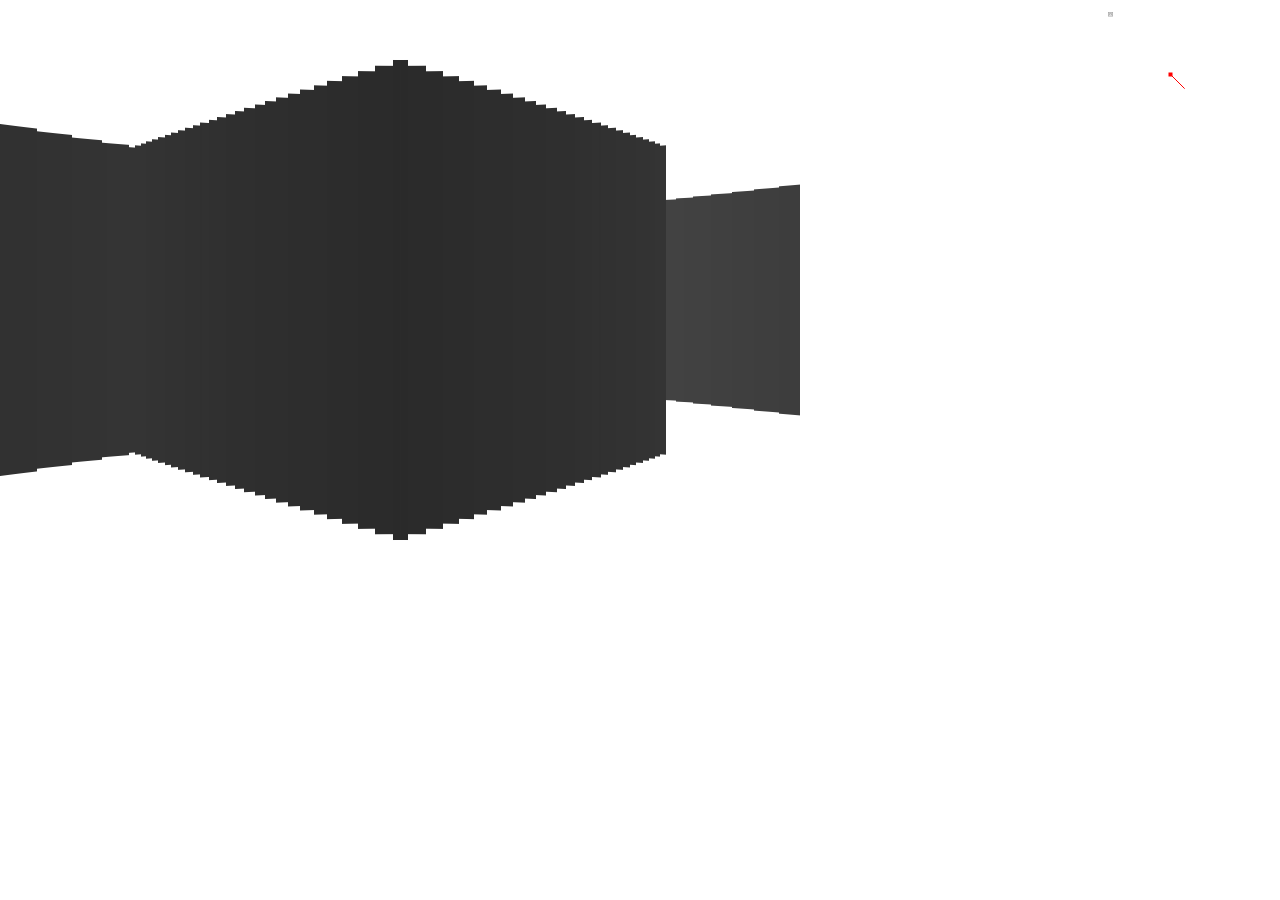
==== index.html @ 2db7c9aa "Update index.html" ====
<!DOCTYPE html>
<html lang="en">
<head>
  <meta charset="UTF-8">
  <meta name="viewport" content="width=device-width, initial-scale=1.0">
  <title>Advanced Raycasting Demo</title>
  <style>
    body {
      margin: 0;
      overflow: hidden;
    }
    canvas {
      display: block;
      image-rendering: pixelated;
    }
    #miniMap {
      position: absolute;
      top: 10px;
      right: 10px;
      border: 2px solid white;
    }
  </style>
</head>
<body>
  <canvas id="raycastingCanvas" width="800" height="600"></canvas>
  <canvas id="miniMap" width="160" height="120"></canvas>
  <script>
    const canvas = document.getElementById('raycastingCanvas');
    const ctx = canvas.getContext('2d');

    const miniMap = document.getElementById('miniMap');
    const miniMapCtx = miniMap.getContext('2d');

    const screenWidth = 800;
    const screenHeight = 600;
    const tileSize = 32;
    const mapWidth = 8;
    const mapHeight = 7;

    const map = [
      [1, 1, 1, 1, 1, 1, 1, 1],
      [1, 0, 0, 0, 0, 0, 0, 1],
      [1, 0, 1, 1, 1, 1, 0, 1],
      [1, 0, 1, 0, 0, 1, 0, 1],
      [1, 0, 1, 0, 1, 1, 0, 1],
      [1, 0, 0, 0, 0, 0, 0, 1],
      [1, 1, 1, 1, 1, 1, 1, 1],
    ];

    const player = {
      x: 100,
      y: 100,
      angle: Math.PI / 4,
      fov: Math.PI / 3,
      speed: 3,
      rotationSpeed: 0.03,
      isMouseLocked: false,
    };

    function castRay(rayAngle) {
      let x = player.x;
      let y = player.y;

      const raySin = Math.sin(rayAngle);
      const rayCos = Math.cos(rayAngle);

      // Increment by small steps along the ray until a wall is hit
      while (true) {
        x += rayCos;
        y += raySin;

        const mapX = Math.floor(x / tileSize);
        const mapY = Math.floor(y / tileSize);

        // Check if the ray hit a wall
        if (map[mapY][mapX] === 1) {
          const distance = Math.sqrt((x - player.x) ** 2 + (y - player.y) ** 2);
          const correctedDistance = distance * Math.cos(rayAngle - player.angle);

          const wallHeight = Math.min(screenHeight, tileSize * screenHeight / (correctedDistance));

          return {
            x: x,
            y: y,
            distance: correctedDistance,
            height: wallHeight,
            textureX: x % tileSize,
          };
        }
      }
    }

    function drawMiniMap() {
      miniMapCtx.clearRect(0, 0, miniMap.width, miniMap.height);

      const mapScale = miniMap.width / (mapWidth * tileSize);

      // Draw walls on the mini-map
      for (let y = 0; y < mapHeight; y++) {
        for (let x = 0; x < mapWidth; x++) {
          if (map[y][x] === 1) {
            miniMapCtx.fillStyle = 'gray';
            miniMapCtx.fillRect(x * mapScale, y * mapScale, mapScale, mapScale);
          }
        }
      }

      // Draw player on the mini-map
      miniMapCtx.fillStyle = 'red';
      miniMapCtx.fillRect(player.x * mapScale - 2, player.y * mapScale - 2, 4, 4);

      // Draw player's field of view on the mini-map
      miniMapCtx.beginPath();
      miniMapCtx.moveTo(player.x * mapScale, player.y * mapScale);
      miniMapCtx.lineTo(
        player.x * mapScale + Math.cos(player.angle) * 20,
        player.y * mapScale + Math.sin(player.angle) * 20
      );
      miniMapCtx.strokeStyle = 'red';
      miniMapCtx.stroke();
    }

    function handleInput() {
      // Handle player input
      if (keys['ArrowLeft']) {
        player.angle -= player.rotationSpeed;
      }
      if (keys['ArrowRight']) {
        player.angle += player.rotationSpeed;
      }

      const moveStep = player.speed;

      // Move forward and backward without rotating the camera angle
      if (keys['ArrowUp'] || keys['KeyW']) {
        const newX = player.x + Math.cos(player.angle) * moveStep;
        const newY = player.y + Math.sin(player.angle) * moveStep;

        if (!isWall(newX, newY)) {
          player.x = newX;
          player.y = newY;
        }
      }
      if (keys['ArrowDown'] || keys['KeyS']) {
        const newX = player.x - Math.cos(player.angle) * moveStep;
        const newY = player.y - Math.sin(player.angle) * moveStep;

        if (!isWall(newX, newY)) {
          player.x = newX;
          player.y = newY;
        }
      }

      // Move left and right without rotating the camera angle
      if (keys['KeyA']) {
        const newX = player.x + Math.cos(player.angle - Math.PI / 2) * moveStep;
        const newY = player.y + Math.sin(player.angle - Math.PI / 2) * moveStep;

        if (!isWall(newX, newY)) {
          player.x = newX;
          player.y = newY;
        }
      }
      if (keys['KeyD']) {
        const newX = player.x + Math.cos(player.angle + Math.PI / 2) * moveStep;
        const newY = player.y + Math.sin(player.angle + Math.PI / 2) * moveStep;

        if (!isWall(newX, newY)) {
          player.x = newX;
          player.y = newY;
        }
      }
    }

    function toggleMouseLock() {
      if (!player.isMouseLocked) {
        canvas.requestPointerLock();
      } else {
        document.exitPointerLock();
      }
      player.isMouseLocked = !player.isMouseLocked;
    }

    function isWall(x, y) {
      // Check if the given coordinates are inside a wall
      const mapX = Math.floor(x / tileSize);
      const mapY = Math.floor(y / tileSize);

      return map[mapY][mapX] === 1;
    }

    const keys = {};

    document.addEventListener('keydown', (event) => {
      keys[event.code] = true;
    });

    document.addEventListener('keyup', (event) => {
      keys[event.code] = false;
    });

    document.addEventListener('mousemove', (event) => {
      if (player.isMouseLocked) {
        const deltaX = event.movementX || event.mozMovementX || event.webkitMovementX || 0;
        player.angle += deltaX * 0.01;
      }
    });

    document.addEventListener('keydown', (event) => {
      if (event.code === 'KeyL') {
        toggleMouseLock();
      }
    });

    function update() {
      // Update game logic here
      handleInput();
      drawMiniMap();
    }

    function draw() {
      // Draw the raycasting scene here
      ctx.clearRect(0, 0, screenWidth, screenHeight);

      // Draw walls using shading
      const rays = [];
      for (let i = 0; i < screenWidth; i++) {
        const rayAngle = player.angle - player.fov / 2 + (i / screenWidth) * player.fov;
        const ray = castRay(rayAngle);
        rays.push(ray);
      }

      for (let i = 0; i < screenWidth; i++) {
        const ray = rays[i];
        const wallHeight = ray.height;
        const wallTop = (screenHeight - wallHeight) / 2;

        // Apply shading based on distance
        const shading = Math.min(1, 0.1 + ray.distance / 600);

        const wallColor = `rgb(${255 * shading}, ${255 * shading}, ${255 * shading})`;

        ctx.fillStyle = wallColor;
        ctx.fillRect(i, wallTop, 1, wallHeight);
      }
    }

    function gameLoop() {
      update();
      draw();
      requestAnimationFrame(gameLoop);
    }

    gameLoop();
  </script>
</body>
</html>
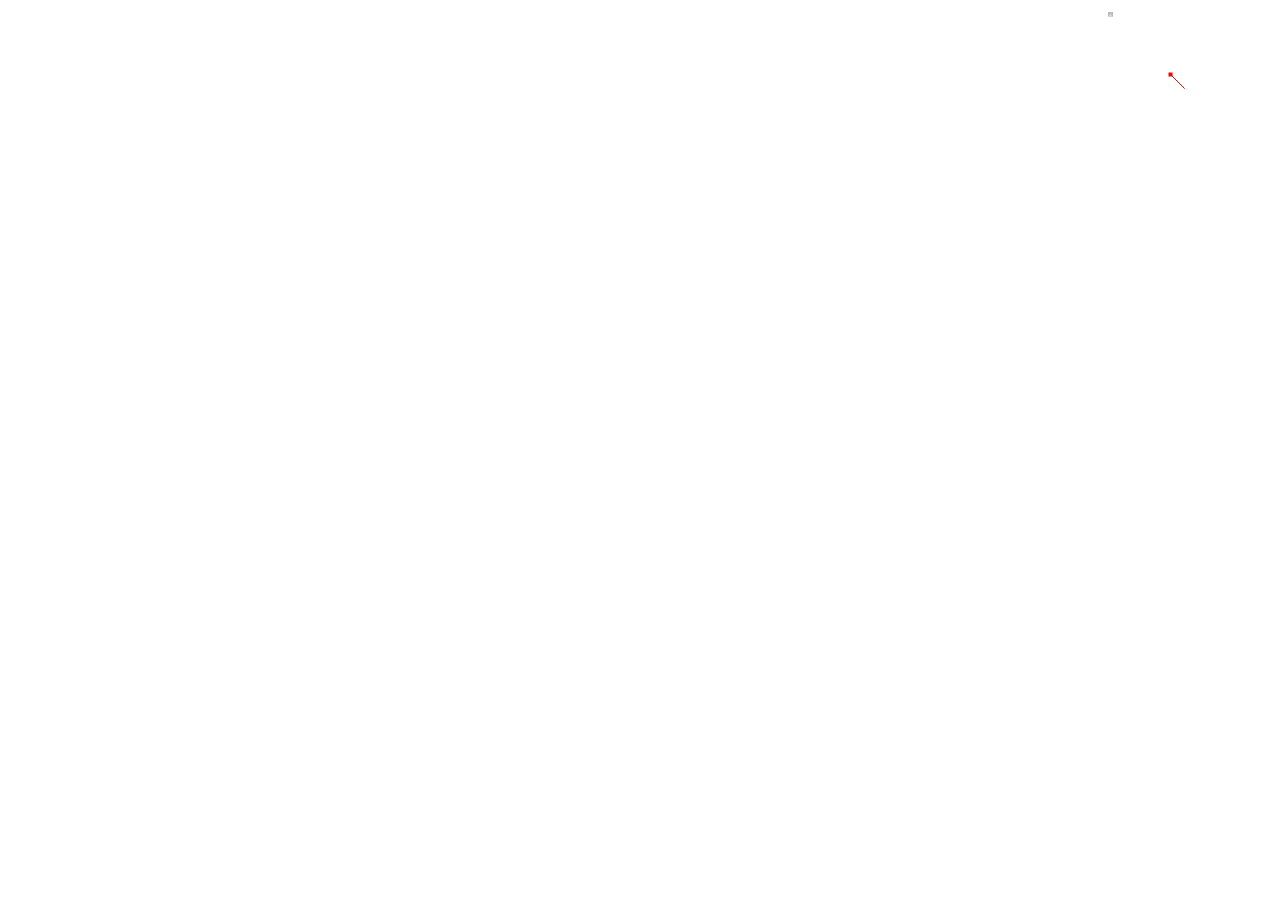
==== commit e408d2a5: "Update index.html" ====
--- a/index.html
+++ b/index.html
@@ -3,7 +3,7 @@
 <head>
   <meta charset="UTF-8">
   <meta name="viewport" content="width=device-width, initial-scale=1.0">
-  <title>Advanced Raycasting Demo</title>
+  <title>Advanced Raycasting Demo (Quake-style)</title>
   <style>
     body {
       margin: 0;
@@ -64,30 +64,31 @@
       const raySin = Math.sin(rayAngle);
       const rayCos = Math.cos(rayAngle);
 
+      let distanceToWall = 0;
+      let hitWall = false;
+
       // Increment by small steps along the ray until a wall is hit
-      while (true) {
-        x += rayCos;
-        y += raySin;
-
-        const mapX = Math.floor(x / tileSize);
-        const mapY = Math.floor(y / tileSize);
-
-        // Check if the ray hit a wall
-        if (map[mapY][mapX] === 1) {
-          const distance = Math.sqrt((x - player.x) ** 2 + (y - player.y) ** 2);
-          const correctedDistance = distance * Math.cos(rayAngle - player.angle);
-
-          const wallHeight = Math.min(screenHeight, tileSize * screenHeight / (correctedDistance));
-
-          return {
-            x: x,
-            y: y,
-            distance: correctedDistance,
-            height: wallHeight,
-            textureX: x % tileSize,
-          };
-        }
-      }
+      while (!hitWall && distanceToWall < 20) {
+        distanceToWall += 0.1;
+
+        const testX = Math.floor(x + rayCos * distanceToWall);
+        const testY = Math.floor(y + raySin * distanceToWall);
+
+        // Check if the ray is out of bounds
+        if (testX < 0 || testX >= mapWidth || testY < 0 || testY >= mapHeight) {
+          hitWall = true;
+          distanceToWall = 20;  // Set distance to maximum to create a skybox effect
+        } else if (map[testY][testX] === 1) {
+          hitWall = true;
+        }
+      }
+
+      const wallHeight = Math.min(screenHeight, tileSize * screenHeight / (distanceToWall));
+
+      return {
+        distance: distanceToWall,
+        height: wallHeight,
+      };
     }
 
     function drawMiniMap() {
@@ -223,20 +224,15 @@
       ctx.clearRect(0, 0, screenWidth, screenHeight);
 
       // Draw walls using shading
-      const rays = [];
       for (let i = 0; i < screenWidth; i++) {
         const rayAngle = player.angle - player.fov / 2 + (i / screenWidth) * player.fov;
         const ray = castRay(rayAngle);
-        rays.push(ray);
-      }
-
-      for (let i = 0; i < screenWidth; i++) {
-        const ray = rays[i];
+
         const wallHeight = ray.height;
         const wallTop = (screenHeight - wallHeight) / 2;
 
         // Apply shading based on distance
-        const shading = Math.min(1, 0.1 + ray.distance / 600);
+        const shading = Math.min(1, 0.1 + ray.distance / 20);
 
         const wallColor = `rgb(${255 * shading}, ${255 * shading}, ${255 * shading})`;
 
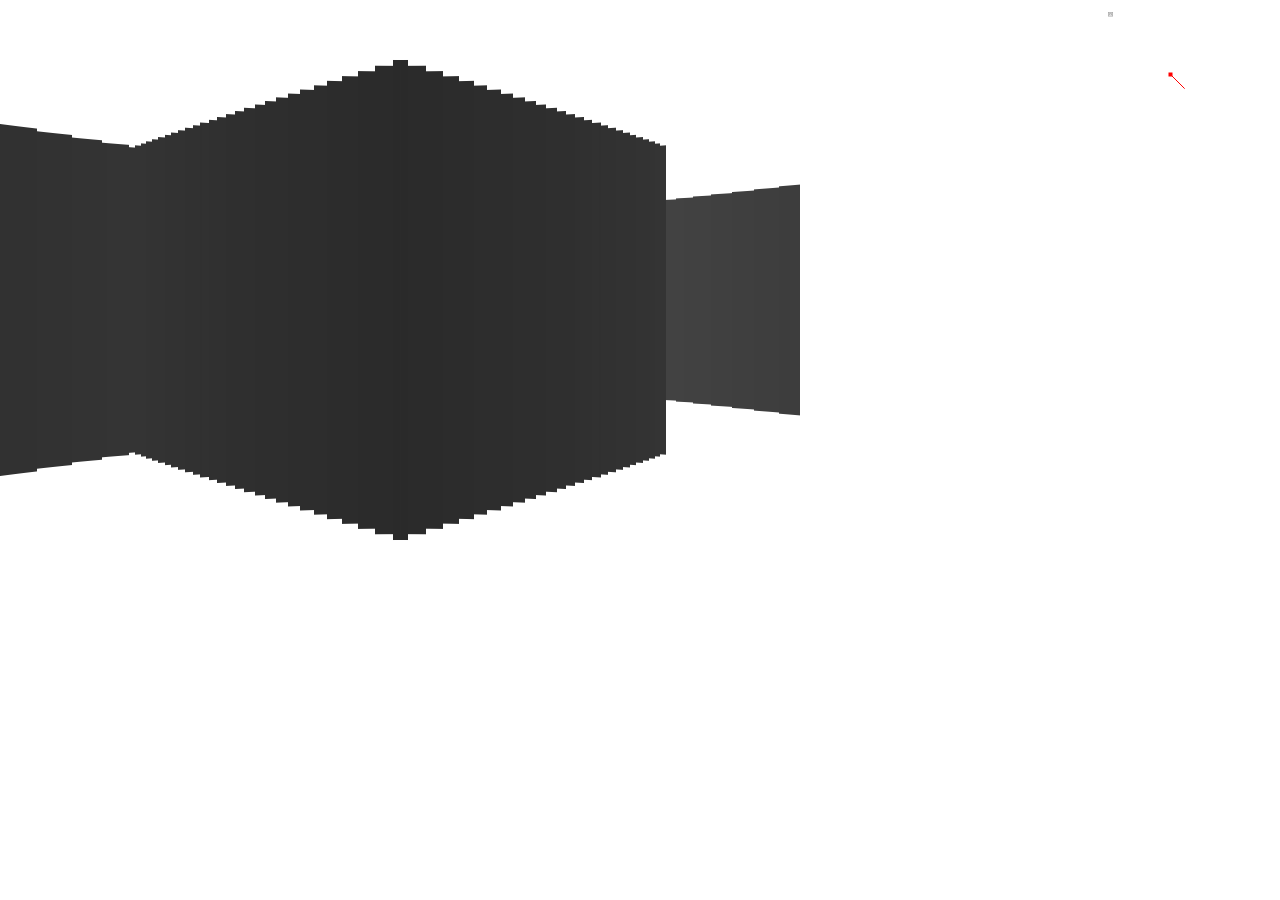
==== commit bc9f1a02: "Update index.html" ====
--- a/index.html
+++ b/index.html
@@ -3,7 +3,7 @@
 <head>
   <meta charset="UTF-8">
   <meta name="viewport" content="width=device-width, initial-scale=1.0">
-  <title>Advanced Raycasting Demo (Quake-style)</title>
+  <title>Advanced Raycasting Demo</title>
   <style>
     body {
       margin: 0;
@@ -64,31 +64,30 @@
       const raySin = Math.sin(rayAngle);
       const rayCos = Math.cos(rayAngle);
 
-      let distanceToWall = 0;
-      let hitWall = false;
-
       // Increment by small steps along the ray until a wall is hit
-      while (!hitWall && distanceToWall < 20) {
-        distanceToWall += 0.1;
-
-        const testX = Math.floor(x + rayCos * distanceToWall);
-        const testY = Math.floor(y + raySin * distanceToWall);
-
-        // Check if the ray is out of bounds
-        if (testX < 0 || testX >= mapWidth || testY < 0 || testY >= mapHeight) {
-          hitWall = true;
-          distanceToWall = 20;  // Set distance to maximum to create a skybox effect
-        } else if (map[testY][testX] === 1) {
-          hitWall = true;
-        }
-      }
-
-      const wallHeight = Math.min(screenHeight, tileSize * screenHeight / (distanceToWall));
-
-      return {
-        distance: distanceToWall,
-        height: wallHeight,
-      };
+      while (true) {
+        x += rayCos;
+        y += raySin;
+
+        const mapX = Math.floor(x / tileSize);
+        const mapY = Math.floor(y / tileSize);
+
+        // Check if the ray hit a wall
+        if (map[mapY][mapX] === 1) {
+          const distance = Math.sqrt((x - player.x) ** 2 + (y - player.y) ** 2);
+          const correctedDistance = distance * Math.cos(rayAngle - player.angle);
+
+          const wallHeight = Math.min(screenHeight, tileSize * screenHeight / (correctedDistance));
+
+          return {
+            x: x,
+            y: y,
+            distance: correctedDistance,
+            height: wallHeight,
+            textureX: x % tileSize,
+          };
+        }
+      }
     }
 
     function drawMiniMap() {
@@ -224,15 +223,20 @@
       ctx.clearRect(0, 0, screenWidth, screenHeight);
 
       // Draw walls using shading
+      const rays = [];
       for (let i = 0; i < screenWidth; i++) {
         const rayAngle = player.angle - player.fov / 2 + (i / screenWidth) * player.fov;
         const ray = castRay(rayAngle);
-
+        rays.push(ray);
+      }
+
+      for (let i = 0; i < screenWidth; i++) {
+        const ray = rays[i];
         const wallHeight = ray.height;
         const wallTop = (screenHeight - wallHeight) / 2;
 
         // Apply shading based on distance
-        const shading = Math.min(1, 0.1 + ray.distance / 20);
+        const shading = Math.min(1, 0.1 + ray.distance / 600);
 
         const wallColor = `rgb(${255 * shading}, ${255 * shading}, ${255 * shading})`;
 
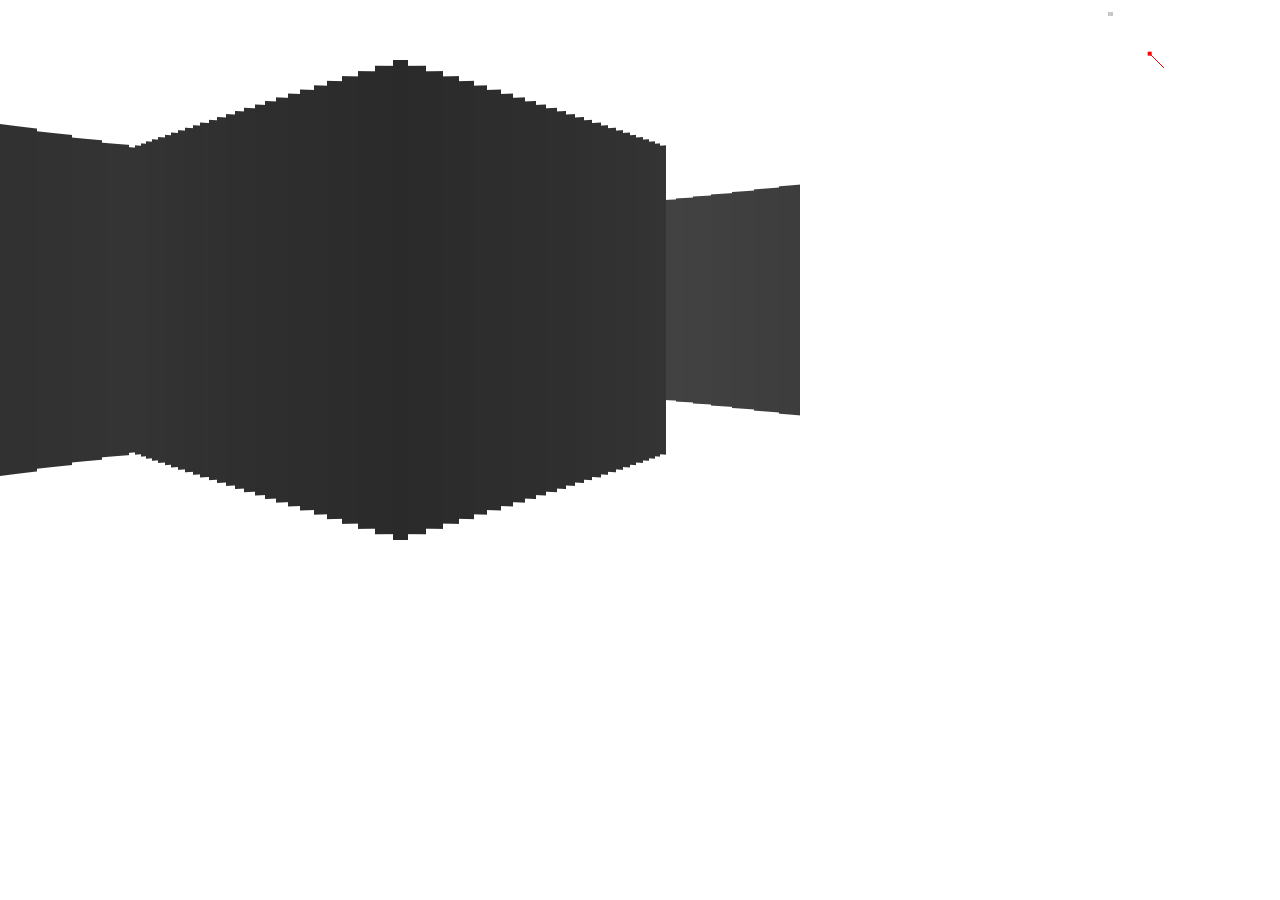
==== commit 4c2292cc: "Update index.html" ====
--- a/index.html
+++ b/index.html
@@ -34,17 +34,19 @@
     const screenWidth = 800;
     const screenHeight = 600;
     const tileSize = 32;
-    const mapWidth = 8;
-    const mapHeight = 7;
+    const mapWidth = 12;  // Increased map width
+    const mapHeight = 9;  // Increased map height
 
     const map = [
-      [1, 1, 1, 1, 1, 1, 1, 1],
-      [1, 0, 0, 0, 0, 0, 0, 1],
-      [1, 0, 1, 1, 1, 1, 0, 1],
-      [1, 0, 1, 0, 0, 1, 0, 1],
-      [1, 0, 1, 0, 1, 1, 0, 1],
-      [1, 0, 0, 0, 0, 0, 0, 1],
-      [1, 1, 1, 1, 1, 1, 1, 1],
+      [1, 1, 1, 1, 1, 1, 1, 1, 1, 1, 1, 1],
+      [1, 0, 0, 0, 0, 0, 0, 0, 0, 0, 0, 1],
+      [1, 0, 1, 1, 1, 1, 0, 0, 1, 0, 0, 1],
+      [1, 0, 1, 0, 0, 1, 0, 0, 1, 1, 0, 1],
+      [1, 0, 1, 0, 1, 1, 0, 1, 1, 0, 0, 1],
+      [1, 0, 0, 0, 0, 0, 0, 1, 0, 0, 0, 1],
+      [1, 1, 1, 1, 1, 1, 1, 1, 1, 1, 1, 1],
+      [1, 1, 0, 0, 0, 1, 0, 1, 0, 0, 0, 1],
+      [1, 1, 1, 1, 1, 1, 1, 1, 1, 1, 1, 1],
     ];
 
     const player = {
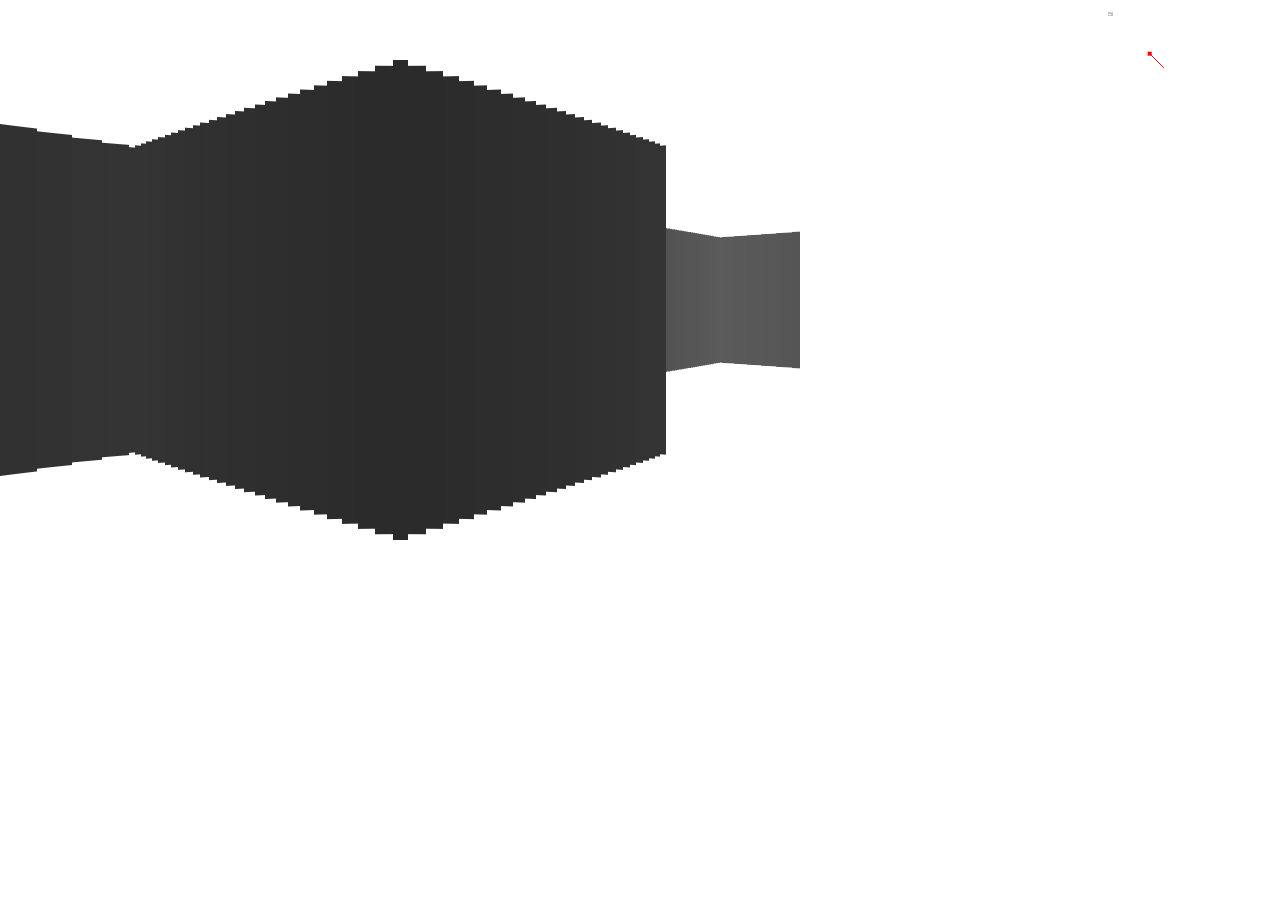
==== commit 3d70c4b1: "Update index.html" ====
--- a/index.html
+++ b/index.html
@@ -34,8 +34,8 @@
     const screenWidth = 800;
     const screenHeight = 600;
     const tileSize = 32;
-    const mapWidth = 12;  // Increased map width
-    const mapHeight = 9;  // Increased map height
+    const mapWidth = 12;
+    const mapHeight = 9;
 
     const map = [
       [1, 1, 1, 1, 1, 1, 1, 1, 1, 1, 1, 1],
@@ -44,7 +44,7 @@
       [1, 0, 1, 0, 0, 1, 0, 0, 1, 1, 0, 1],
       [1, 0, 1, 0, 1, 1, 0, 1, 1, 0, 0, 1],
       [1, 0, 0, 0, 0, 0, 0, 1, 0, 0, 0, 1],
-      [1, 1, 1, 1, 1, 1, 1, 1, 1, 1, 1, 1],
+      [1, 0, 0, 0, 0, 0, 0, 1, 1, 1, 1, 1],
       [1, 1, 0, 0, 0, 1, 0, 1, 0, 0, 0, 1],
       [1, 1, 1, 1, 1, 1, 1, 1, 1, 1, 1, 1],
     ];
@@ -54,7 +54,7 @@
       y: 100,
       angle: Math.PI / 4,
       fov: Math.PI / 3,
-      speed: 3,
+      speed: 2.1,  // Decreased speed by 30%
       rotationSpeed: 0.03,
       isMouseLocked: false,
     };
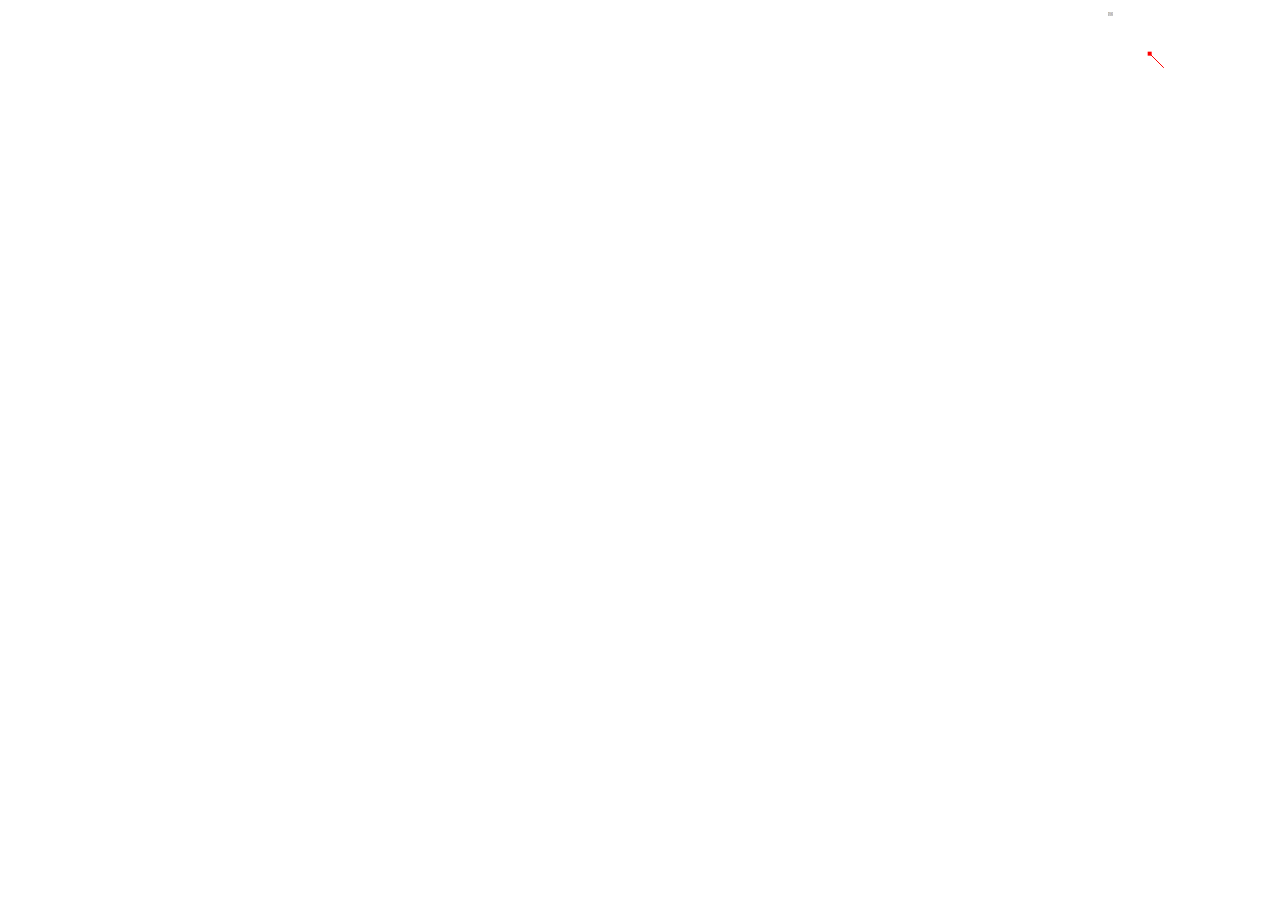
==== commit ff74d333: "Update index.html" ====
--- a/index.html
+++ b/index.html
@@ -39,12 +39,12 @@
 
     const map = [
       [1, 1, 1, 1, 1, 1, 1, 1, 1, 1, 1, 1],
-      [1, 0, 0, 0, 0, 0, 0, 0, 0, 0, 0, 1],
+      [1, 2, 0, 0, 0, 0, 0, 0, 0, 0, 0, 1],
       [1, 0, 1, 1, 1, 1, 0, 0, 1, 0, 0, 1],
       [1, 0, 1, 0, 0, 1, 0, 0, 1, 1, 0, 1],
-      [1, 0, 1, 0, 1, 1, 0, 1, 1, 0, 0, 1],
+      [1, 0, 1, 0, 1, 1, 2, 3, 1, 0, 0, 1],
       [1, 0, 0, 0, 0, 0, 0, 1, 0, 0, 0, 1],
-      [1, 0, 0, 0, 0, 0, 0, 1, 1, 1, 1, 1],
+      [1, 1, 1, 1, 1, 1, 1, 1, 1, 1, 1, 1],
       [1, 1, 0, 0, 0, 1, 0, 1, 0, 0, 0, 1],
       [1, 1, 1, 1, 1, 1, 1, 1, 1, 1, 1, 1],
     ];
@@ -54,7 +54,7 @@
       y: 100,
       angle: Math.PI / 4,
       fov: Math.PI / 3,
-      speed: 2.1,  // Decreased speed by 30%
+      speed: 2.1,
       rotationSpeed: 0.03,
       isMouseLocked: false,
     };
@@ -75,7 +75,7 @@
         const mapY = Math.floor(y / tileSize);
 
         // Check if the ray hit a wall
-        if (map[mapY][mapX] === 1) {
+        if (map[mapY][mapX] !== 0) {
           const distance = Math.sqrt((x - player.x) ** 2 + (y - player.y) ** 2);
           const correctedDistance = distance * Math.cos(rayAngle - player.angle);
 
@@ -87,6 +87,7 @@
             distance: correctedDistance,
             height: wallHeight,
             textureX: x % tileSize,
+            shapeType: map[mapY][mapX],  // Added shape type information
           };
         }
       }
@@ -97,11 +98,15 @@
 
       const mapScale = miniMap.width / (mapWidth * tileSize);
 
-      // Draw walls on the mini-map
+      // Draw walls and shapes on the mini-map
       for (let y = 0; y < mapHeight; y++) {
         for (let x = 0; x < mapWidth; x++) {
           if (map[y][x] === 1) {
             miniMapCtx.fillStyle = 'gray';
+            miniMapCtx.fillRect(x * mapScale, y * mapScale, mapScale, mapScale);
+          } else if (map[y][x] !== 0) {
+            // Different shapes represented by different colors
+            miniMapCtx.fillStyle = getShapeColor(map[y][x]);
             miniMapCtx.fillRect(x * mapScale, y * mapScale, mapScale, mapScale);
           }
         }
@@ -122,6 +127,19 @@
       miniMapCtx.stroke();
     }
 
+    function getShapeColor(shapeType) {
+      // Define colors for different shape types
+      switch (shapeType) {
+        case 2: // Triangle
+          return 'orange';
+        case 3: // Circle
+          return 'blue';
+        // Add more cases for other shape types as needed
+        default:
+          return 'white';
+      }
+    }
+
     function handleInput() {
       // Handle player input
       if (keys['ArrowLeft']) {
@@ -184,11 +202,11 @@
     }
 
     function isWall(x, y) {
-      // Check if the given coordinates are inside a wall
+      // Check if the given coordinates are inside a wall or shape
       const mapX = Math.floor(x / tileSize);
       const mapY = Math.floor(y / tileSize);
 
-      return map[mapY][mapX] === 1;
+      return map[mapY][mapX] !== 0;
     }
 
     const keys = {};
@@ -224,7 +242,7 @@
       // Draw the raycasting scene here
       ctx.clearRect(0, 0, screenWidth, screenHeight);
 
-      // Draw walls using shading
+      // Draw walls and shapes using shading
       const rays = [];
       for (let i = 0; i < screenWidth; i++) {
         const rayAngle = player.angle - player.fov / 2 + (i / screenWidth) * player.fov;
@@ -240,9 +258,16 @@
         // Apply shading based on distance
         const shading = Math.min(1, 0.1 + ray.distance / 600);
 
-        const wallColor = `rgb(${255 * shading}, ${255 * shading}, ${255 * shading})`;
-
-        ctx.fillStyle = wallColor;
+        let color;
+        if (ray.shapeType !== undefined) {
+          // Use shape color if the ray hit a shape
+          color = getShapeColor(ray.shapeType);
+        } else {
+          // Use wall color if the ray hit a wall
+          color = `rgb(${255 * shading}, ${255 * shading}, ${255 * shading})`;
+        }
+
+        ctx.fillStyle = color;
         ctx.fillRect(i, wallTop, 1, wallHeight);
       }
     }
